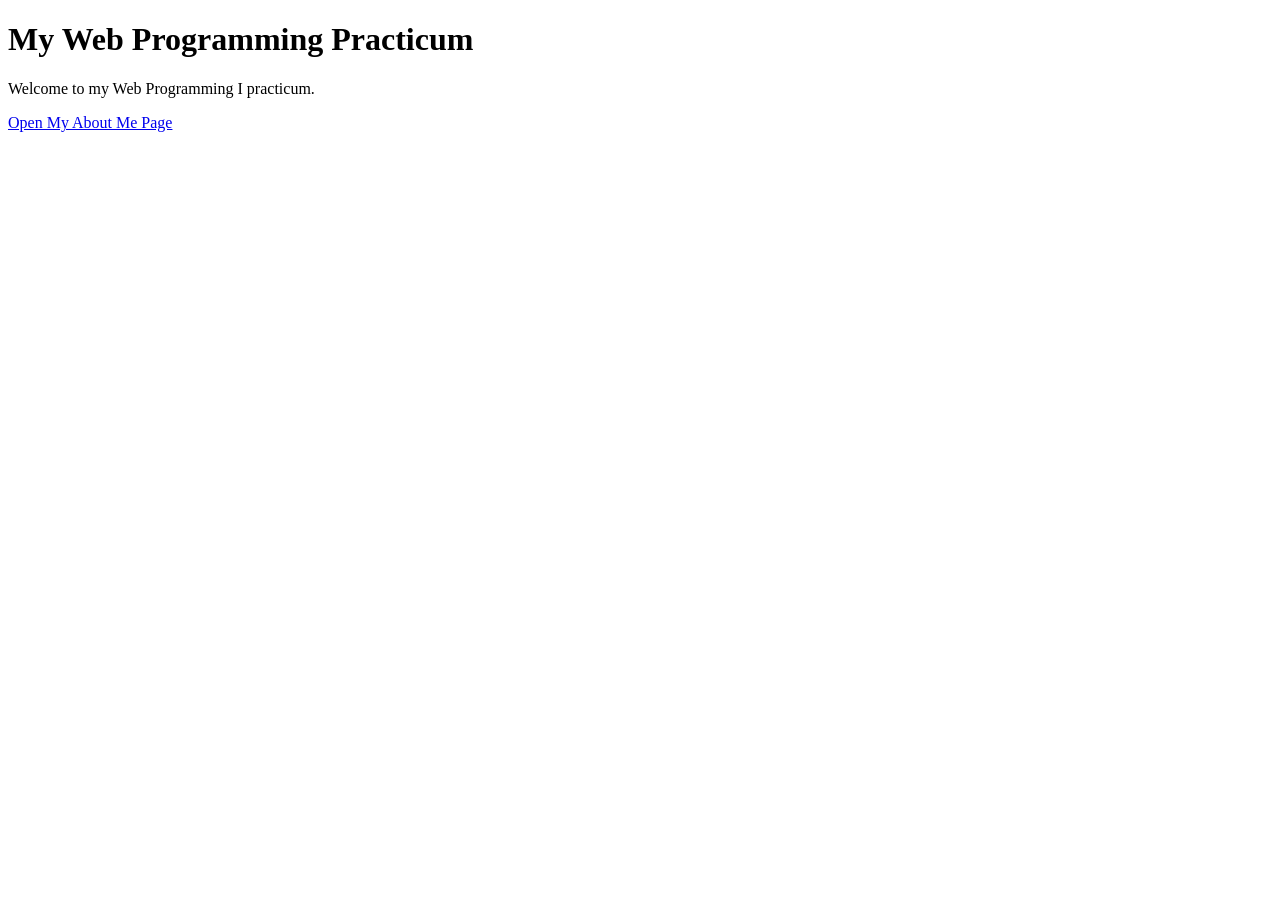
==== index.html @ 258aa241 "Add files via upload" ====
<!DOCTYPE html> 
<html lang="en"> 
    <head> 
        <meta charset="UTF-8"> 
        <meta name="viewport" content="width=device-width, initial-scale=1.0"> 
        <title>My Web Practicum</title> 
    </head> 
    <body> 
        <h1>My Web Programming Practicum</h1> 
        <p>Welcome to my Web Programming I practicum.</p> 
        <p> 
            <a href="AboutMeResponsive.html">Open My About Me Page</a> 
        </p> 
    </body> 
</html>
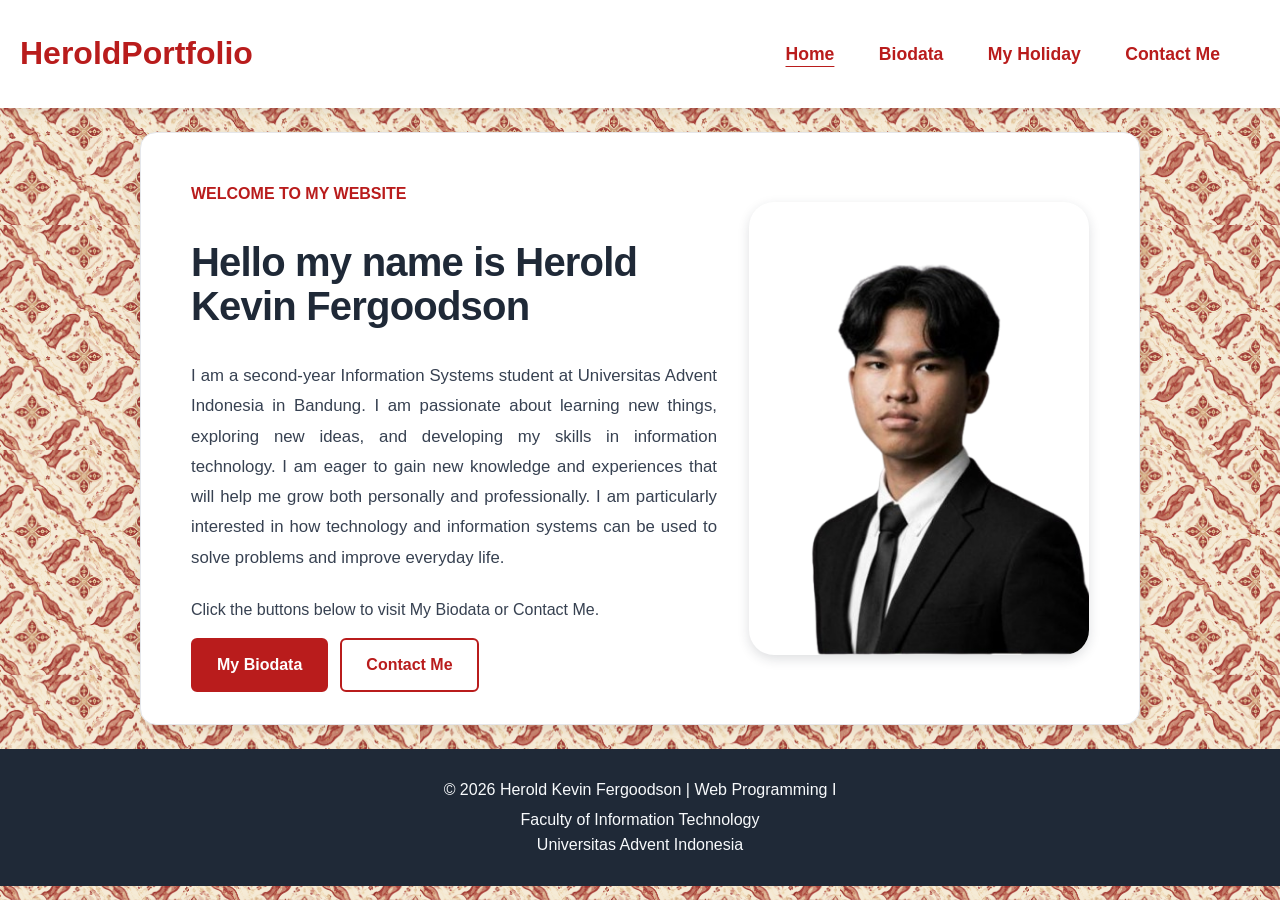
==== commit 3345c5e5: "Add files via upload" ====
--- a/index.html
+++ b/index.html
@@ -1,15 +1,54 @@
-<!DOCTYPE html> 
-<html lang="en"> 
-    <head> 
-        <meta charset="UTF-8"> 
-        <meta name="viewport" content="width=device-width, initial-scale=1.0"> 
-        <title>My Web Practicum</title> 
-    </head> 
-    <body> 
-        <h1>My Web Programming Practicum</h1> 
-        <p>Welcome to my Web Programming I practicum.</p> 
-        <p> 
-            <a href="AboutMeResponsive.html">Open My About Me Page</a> 
-        </p> 
-    </body> 
+<!DOCTYPE html>
+<html lang="en">
+<head>
+    <meta charset="UTF-8">
+    <meta name="viewport" content="width=device-width, initial-scale=1.0">
+    <title>HeroldPortfolio</title>
+    <link rel="stylesheet" href="style2.css">
+</head>
+<body>
+    <header>
+        <h1>HeroldPortfolio</h1>
+        <nav>
+            <a href="index.html" aria-current="page">Home</a>
+            <a href="Biodata.html">Biodata</a>
+            <a href="MyHoliday.html">My Holiday</a>
+            <a href="ContactMe.html">Contact Me</a>
+        </nav>
+    </header>
+
+    <main class="border">
+        <section class="HomePage">
+            <div class="Text">
+                <p class="Intro">WELCOME TO MY WEBSITE</p>
+                <h2 class="Name">Hello my name is Herold Kevin Fergoodson</h2>
+                <p class="Introduction">
+                    I am a second-year Information Systems student at Universitas Advent Indonesia in Bandung.
+                    I am passionate about learning new things, exploring new ideas, and developing my skills in
+                    information technology. I am eager to gain new knowledge and experiences that will help me grow
+                    both personally and professionally. I am particularly interested in how technology and information
+                    systems can be used to solve problems and improve everyday life.
+                </p>
+                <p>Click the buttons below to visit My Biodata or Contact Me.</p>
+                <div class="badge">
+                    <a href="Biodata.html" class="button1">My Biodata</a>
+                    <a href="ContactMe.html" class="button2">Contact Me</a>
+                </div>
+            </div>
+            <img
+                class="profile-photo"
+                src="Foto Kevin RBG.png"
+                alt="Foto Herold Kevin Fergoodson"
+            >
+        </section>
+    </main>
+
+    <footer>
+        <p>&copy; 2026 Herold Kevin Fergoodson | Web Programming I</p>
+        <p>
+            Faculty of Information Technology<br>
+            Universitas Advent Indonesia
+        </p>
+    </footer>
+</body>
 </html>
--- a/style2.css
+++ b/style2.css
@@ -0,0 +1,182 @@
+* {
+    box-sizing: border-box;
+}
+
+body {
+    margin: 0;
+    font-family: Arial, Helvetica, sans-serif;
+    font-size: 1rem;
+    line-height: 1.6;
+    color: #374151;
+    background-color: #F8FAFC;
+    background-image: url("BATIK.png");
+    background-repeat: repeat;
+    background-size: 420px auto;
+    background-attachment: fixed;
+}
+
+img {
+    max-width: 100%;
+    height: auto;
+    display: block;
+}
+
+header {
+    display: flex;
+    padding: 24px 20px;
+    color: #B91C1C;
+    justify-content: space-between;
+    align-items: center;
+    background-color: #FFFFFF;
+    box-shadow: 0 4px 12px rgba(31, 41, 55, 0.08);
+    flex-wrap: wrap;
+}
+
+header h1 {
+    margin: 0;
+    font-size: 2rem;
+}
+
+nav {
+    padding: 8px 20px;
+    text-align: right;
+}
+
+nav a {
+    display: inline-block;
+    margin: 4px 12px;
+    color: #B91C1C;
+    font-weight: bold;
+    text-decoration: none;
+    font-size: 1.1rem;
+}
+
+nav a:hover {
+    color: #991B1B;
+    text-decoration: underline;
+}
+
+nav a[aria-current="page"] {
+    text-decoration: underline;
+    text-underline-offset: 6px;
+}
+
+main {
+    width: 90%;
+    max-width: 1000px;
+    margin: 24px auto;
+}
+
+.border {
+    display: grid;
+    grid-template-columns: 1fr;
+    gap: 24px;
+}
+
+section {
+    padding: 24px;
+    background-color: #FFFFFF;
+    border: 1px solid #E5E7EB;
+    border-radius: 16px;
+    box-shadow: 0 4px 12px rgba(0, 0, 0, 0.08);
+}
+
+.HomePage {
+    display: flex;
+    flex-direction: column-reverse;
+    align-items: center;
+    gap: 2rem;
+    padding: 2rem 5%;
+}
+
+.Text {
+    flex: 1;
+}
+
+.Intro {
+    font-weight: 600;
+    color: #B91C1C;
+}
+
+.Name {
+    line-height: 1.1;
+    letter-spacing: -0.02em;
+    color: #1F2937;
+    font-size: clamp(1.75rem, 5vw, 2.5rem);
+    font-weight: 550;
+}
+
+.Introduction {
+    max-width: 58ch;
+    margin: 0 0 1.5rem;
+    font-size: 1.05rem;
+    line-height: 1.8;
+    color: #374151;
+    text-align: justify;
+    hyphens: auto;
+}
+
+.profile-photo {
+    width: 100%;
+    max-width: 340px;
+    aspect-ratio: 3 / 4;
+    object-fit: cover;
+    border-radius: 25px;
+    box-shadow: 0 4px 12px rgba(31, 41, 55, 0.15);
+}
+
+.HomePage .badge {
+    display: flex;
+    flex-wrap: wrap;
+    gap: 12px;
+}
+
+.button1,
+.button2 {
+    display: inline-block;
+    padding: 0.75rem 1.5rem;
+    border-radius: 6px;
+    text-decoration: none;
+    font-weight: bold;
+    border: 2px solid #B91C1C;
+}
+
+.button1 {
+    background-color: #B91C1C;
+    color: #FFFFFF;
+}
+
+.button1:hover {
+    background-color: #991B1B;
+}
+
+.button2 {
+    background-color: #FFFFFF;
+    color: #B91C1C;
+}
+
+.button2:hover {
+    background-color: #FEE2E2;
+}
+
+footer {
+    margin-top: 24px;
+    padding: 24px 20px;
+    background-color: #1F2937;
+    color: #F8FAFC;
+    text-align: center;
+}
+
+footer p {
+    margin: 4px 0;
+}
+
+@media (min-width: 768px) {
+    nav a {
+        margin: 8px 20px;
+    }
+
+    .HomePage {
+        flex-direction: row;
+    }
+}
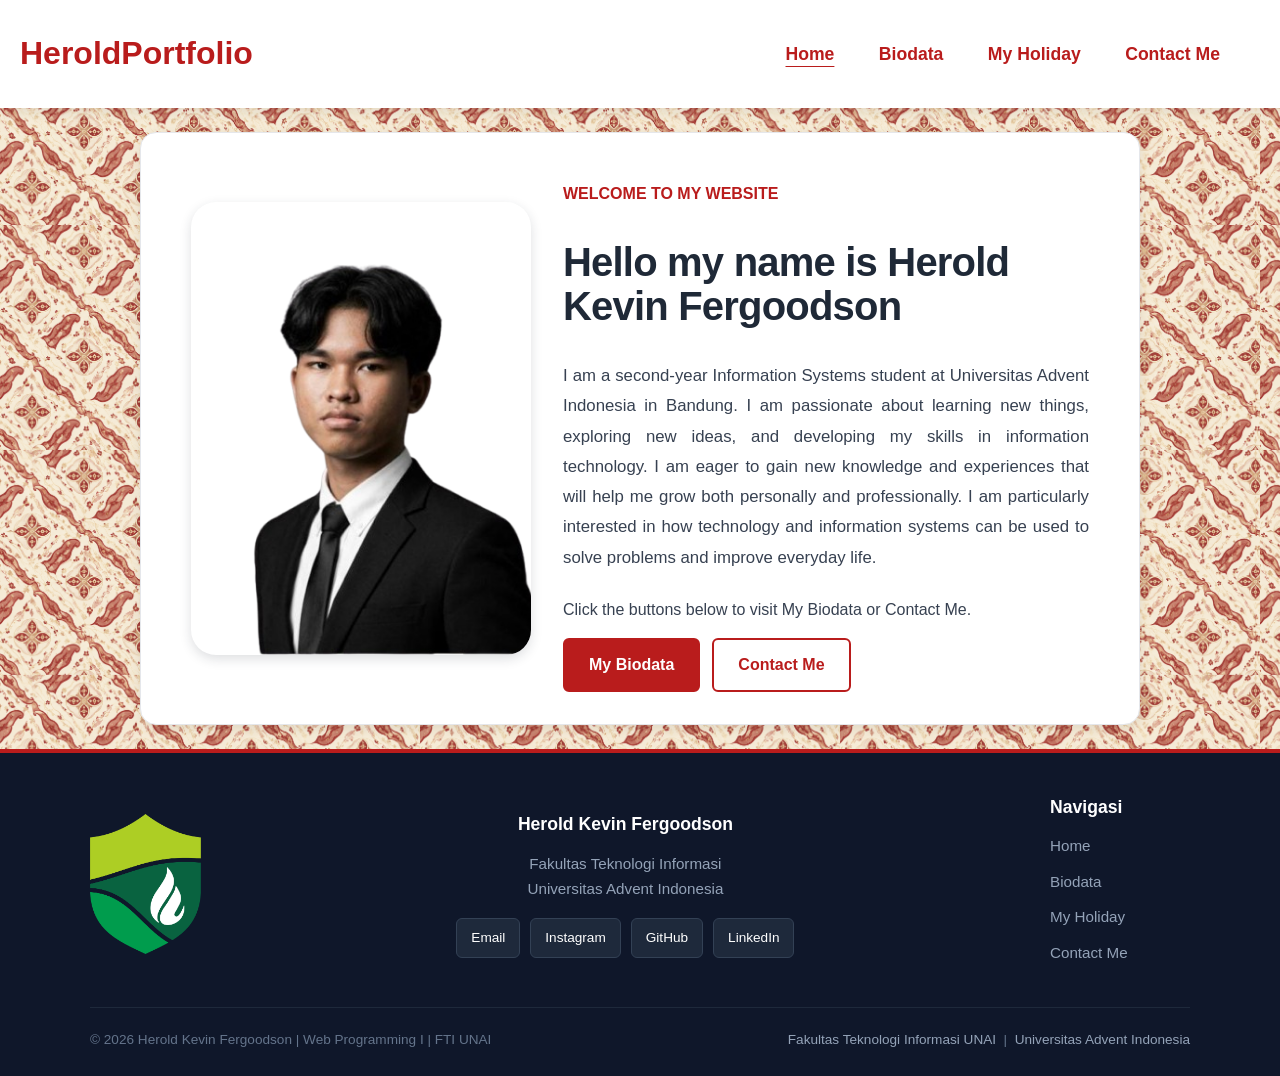
==== commit 905f8c11: "Add files via upload" ====
--- a/index.html
+++ b/index.html
@@ -8,7 +8,7 @@
 </head>
 <body>
     <header>
-        <h1>HeroldPortfolio</h1>
+        <h1><a href="index.html">HeroldPortfolio</a></h1>
         <nav>
             <a href="index.html" aria-current="page">Home</a>
             <a href="Biodata.html">Biodata</a>
@@ -43,12 +43,44 @@
         </section>
     </main>
 
-    <footer>
-        <p>&copy; 2026 Herold Kevin Fergoodson | Web Programming I</p>
+   <footer>
+    <div class="footer-isi">
+        <div class="footer-logo">
+            <img src="FTI.png" alt="Logo Fakultas Teknologi Informasi Universitas Advent Indonesia">
+        </div>
+
+        <div class="footer-tengah">
+            <h3>Herold Kevin Fergoodson</h3>
+            <p>Fakultas Teknologi Informasi<br>
+               Universitas Advent Indonesia<br>
+            </p>
+            <div class="footer-tombol">
+                <a href="mailto:2582009@unai.edu">Email</a>
+                <a href="https://www.instagram.com/kvnn_____/" target="_blank" rel="noopener">Instagram</a>
+                <a href="https://github.com/Herold-2582009" target="_blank" rel="noopener">GitHub</a>
+                <a href="https://www.linkedin.com/in/herold-kevin-fergoodson-a54214329/" target="_blank" rel="noopener">LinkedIn</a>
+            </div>
+        </div>
+
+        <div class="footer-kolom footer-nav">
+            <h3>Navigasi</h3>
+            <ul>
+                <li><a href="index.html">Home</a></li>
+                <li><a href="Biodata.html">Biodata</a></li>
+                <li><a href="MyHoliday.html">My Holiday</a></li>
+                <li><a href="ContactMe.html">Contact Me</a></li>
+            </ul>
+        </div>
+    </div>
+
+    <div class="footer-bawah">
+        <p>&copy; 2026 Herold Kevin Fergoodson | Web Programming I | FTI UNAI</p>
         <p>
-            Faculty of Information Technology<br>
-            Universitas Advent Indonesia
+            <a href="https://fti.unai.edu/" target="_blank" rel="noopener">Fakultas Teknologi Informasi UNAI</a>
+            &nbsp;|&nbsp;
+            <a href="https://unai.edu/" target="_blank" rel="noopener">Universitas Advent Indonesia</a>
         </p>
-    </footer>
+    </div>
+</footer>
 </body>
-</html>+</html>
--- a/style2.css
+++ b/style2.css
@@ -35,6 +35,12 @@
 header h1 {
     margin: 0;
     font-size: 2rem;
+    
+}
+
+a {
+    color: #B91C1C;
+    text-decoration: none;
 }
 
 nav {
@@ -161,22 +167,145 @@
 
 footer {
     margin-top: 24px;
-    padding: 24px 20px;
-    background-color: #1F2937;
-    color: #F8FAFC;
+    padding: 40px 20px 24px;
+    background-color: #0F172A;
+    border-top: 4px solid #B91C1C;
+    color: #94A3B8;
+    text-align: left;
+}
+ 
+.footer-isi {
+    display: flex;
+    flex-wrap: wrap;
+    justify-content: space-between;
+    align-items: center;
+    gap: 32px;
+    max-width: 1100px;
+    margin: 0 auto;
+}
+ 
+.footer-logo {
+    flex: 0 0 auto;
+}
+ 
+.footer-logo img {
+    width: auto;
+    height: 140px;
+}
+ 
+.footer-tengah {
+    flex: 1 1 320px;
     text-align: center;
 }
-
+ 
+.footer-kolom {
+    flex: 1 1 240px;
+}
+ 
+.footer-nav {
+    flex: 0 0 auto;
+    min-width: 140px;
+}
+ 
+footer h3 {
+    margin: 0 0 12px;
+    font-size: 1.1rem;
+    color: #FFFFFF;
+}
+ 
 footer p {
-    margin: 4px 0;
-}
-
+    margin: 0;
+    font-size: 0.95rem;
+    line-height: 1.7;
+}
+ 
+footer ul {
+    margin: 0;
+    padding: 0;
+    list-style: none;
+}
+ 
+footer li {
+    margin-bottom: 10px;
+}
+ 
+footer a {
+    color: #94A3B8;
+    font-size: 0.95rem;
+    text-decoration: none;
+}
+ 
+footer a:hover {
+    color: #FFFFFF;
+    text-decoration: underline;
+}
+ 
+.footer-tombol {
+    display: flex;
+    flex-wrap: wrap;
+    justify-content: center;
+    gap: 10px;
+    margin-top: 16px;
+}
+ 
+.footer-tombol a {
+    padding: 8px 14px;
+    background-color: #1E293B;
+    border: 1px solid #334155;
+    border-radius: 6px;
+    color: #FFFFFF;
+    font-size: 0.85rem;
+}
+ 
+.footer-tombol a:hover {
+    background-color: #334155;
+    text-decoration: none;
+}
+ 
+.footer-bawah {
+    display: flex;
+    flex-wrap: wrap;
+    justify-content: space-between;
+    gap: 8px 24px;
+    max-width: 1100px;
+    margin: 32px auto 0;
+    padding-top: 20px;
+    border-top: 1px solid #1E293B;
+}
+ 
+.footer-bawah p {
+    font-size: 0.85rem;
+    color: #64748B;
+}
+ 
+.footer-bawah a {
+    font-size: 0.85rem;
+}
+ 
 @media (min-width: 768px) {
     nav a {
         margin: 8px 20px;
     }
-
+ 
     .HomePage {
-        flex-direction: row;
-    }
-}+        flex-direction: row-reverse;
+    }
+ 
+    .profile-photo {
+        flex-shrink: 0;
+    }
+}
+ 
+@media (max-width: 767px) {
+    .footer-isi {
+        flex-direction: column;
+        align-items: center;
+        text-align: center;
+    }
+ 
+    .footer-bawah {
+        flex-direction: column;
+        text-align: center;
+    }
+}
+ 
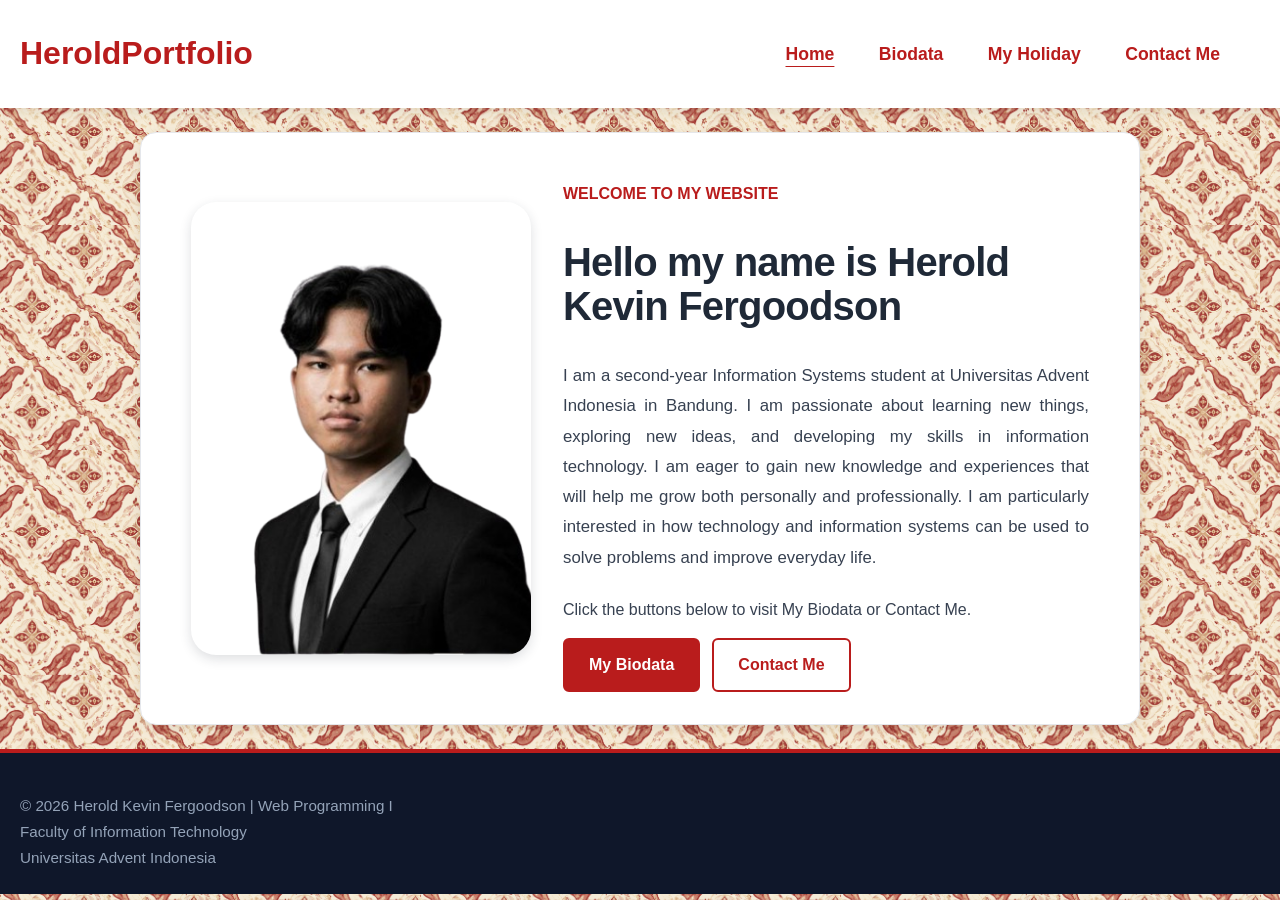
==== commit c478d08d: "Update index.html" ====
--- a/index.html
+++ b/index.html
@@ -8,7 +8,7 @@
 </head>
 <body>
     <header>
-        <h1><a href="index.html">HeroldPortfolio</a></h1>
+        <h1>HeroldPortfolio</h1>
         <nav>
             <a href="index.html" aria-current="page">Home</a>
             <a href="Biodata.html">Biodata</a>
@@ -43,44 +43,13 @@
         </section>
     </main>
 
-   <footer>
-    <div class="footer-isi">
-        <div class="footer-logo">
-            <img src="FTI.png" alt="Logo Fakultas Teknologi Informasi Universitas Advent Indonesia">
-        </div>
-
-        <div class="footer-tengah">
-            <h3>Herold Kevin Fergoodson</h3>
-            <p>Fakultas Teknologi Informasi<br>
-               Universitas Advent Indonesia<br>
-            </p>
-            <div class="footer-tombol">
-                <a href="mailto:2582009@unai.edu">Email</a>
-                <a href="https://www.instagram.com/kvnn_____/" target="_blank" rel="noopener">Instagram</a>
-                <a href="https://github.com/Herold-2582009" target="_blank" rel="noopener">GitHub</a>
-                <a href="https://www.linkedin.com/in/herold-kevin-fergoodson-a54214329/" target="_blank" rel="noopener">LinkedIn</a>
-            </div>
-        </div>
-
-        <div class="footer-kolom footer-nav">
-            <h3>Navigasi</h3>
-            <ul>
-                <li><a href="index.html">Home</a></li>
-                <li><a href="Biodata.html">Biodata</a></li>
-                <li><a href="MyHoliday.html">My Holiday</a></li>
-                <li><a href="ContactMe.html">Contact Me</a></li>
-            </ul>
-        </div>
-    </div>
-
-    <div class="footer-bawah">
-        <p>&copy; 2026 Herold Kevin Fergoodson | Web Programming I | FTI UNAI</p>
+    <footer>
+        
+        <p>&copy; 2026 Herold Kevin Fergoodson | Web Programming I</p>
         <p>
-            <a href="https://fti.unai.edu/" target="_blank" rel="noopener">Fakultas Teknologi Informasi UNAI</a>
-            &nbsp;|&nbsp;
-            <a href="https://unai.edu/" target="_blank" rel="noopener">Universitas Advent Indonesia</a>
+            Faculty of Information Technology<br>
+            Universitas Advent Indonesia
         </p>
-    </div>
-</footer>
+    </footer>
 </body>
 </html>
--- a/style2.css
+++ b/style2.css
@@ -281,7 +281,36 @@
 .footer-bawah a {
     font-size: 0.85rem;
 }
- 
+
+.content-grid {
+    display: grid;
+    grid-template-columns: minmax(0, 1fr);
+    gap: 24px;
+}
+
+section {
+    min-width: 0;
+}
+
+.table-container {
+    border: 1px solid #E5E7EB;
+    border-radius: 8px;
+    padding: 20px;
+}
+
+table {
+    width: 100%;
+    border-collapse: collapse;
+    table-layout: fixed;
+}
+
+th,
+td {
+    padding: 12px;
+    border: 1px solid #E5E7EB;
+    text-align: left;
+    overflow-wrap: anywhere;
+}
 @media (min-width: 768px) {
     nav a {
         margin: 8px 20px;
@@ -308,4 +337,29 @@
         text-align: center;
     }
 }
- +
+@media (max-width: 560px) {
+    section {
+        padding: 16px;
+    }
+
+    .table-container {
+        padding: 8px;
+    }
+
+    th,
+    td {
+        padding: 6px;
+        font-size: 0.8rem;
+    }
+
+    th:nth-child(1),
+    td:nth-child(1) {
+        width: 18%;
+    }
+
+    caption {
+        font-size: 0.9rem;
+    }
+}
+ 
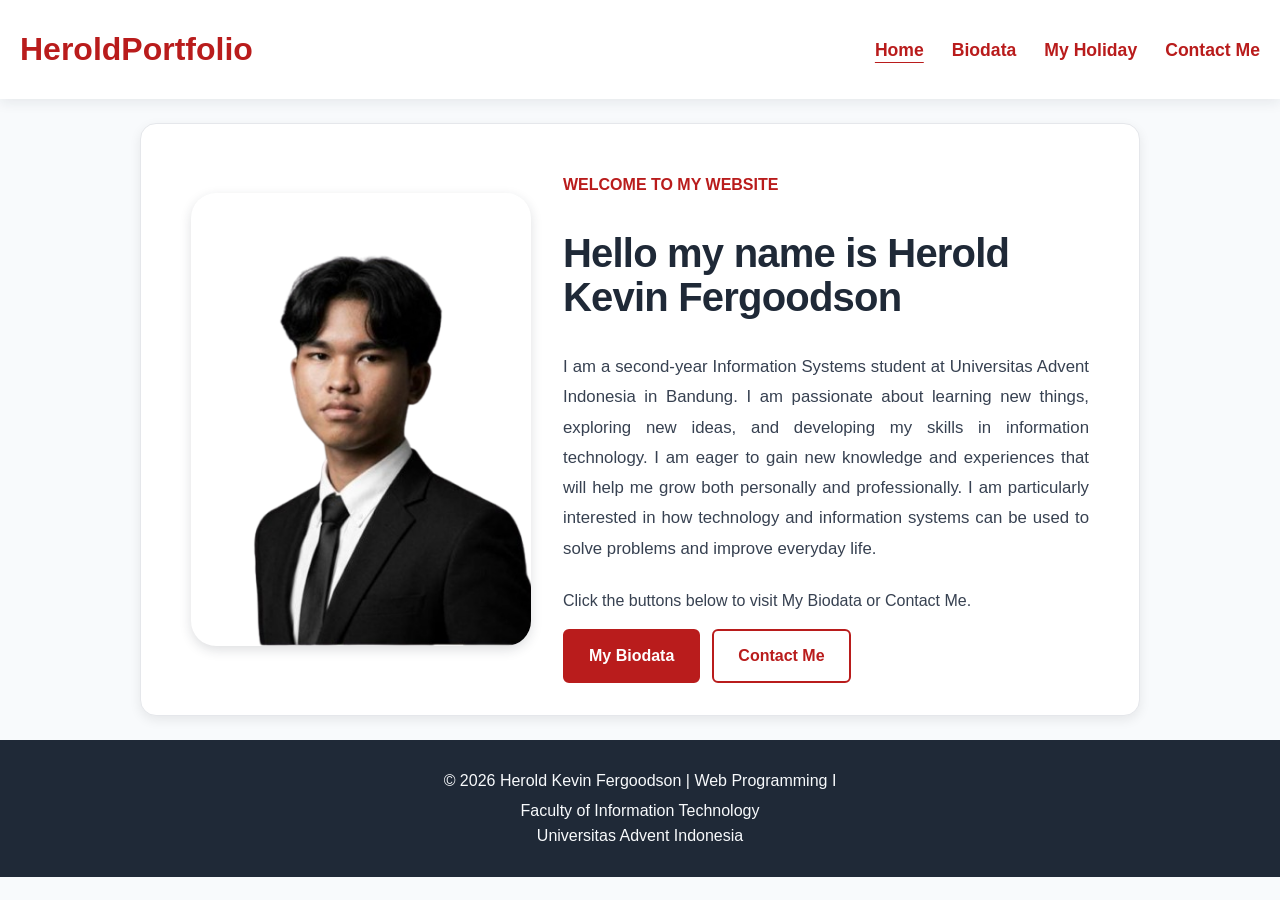
==== commit 772ab0ca: "Update index.html" ====
--- a/index.html
+++ b/index.html
@@ -7,6 +7,7 @@
     <link rel="stylesheet" href="style2.css">
 </head>
 <body>
+    <!-- header sama di semua halaman -->
     <header>
         <h1>HeroldPortfolio</h1>
         <nav>
@@ -17,6 +18,7 @@
         </nav>
     </header>
 
+    <!-- hero: foto, nama, perkenalan, dan tombol -->
     <main class="border">
         <section class="HomePage">
             <div class="Text">
@@ -37,14 +39,14 @@
             </div>
             <img
                 class="profile-photo"
-                src="Foto Kevin RBG.png"
+                src="fotokevinrbg.png"
                 alt="Foto Herold Kevin Fergoodson"
             >
         </section>
     </main>
 
+    <!-- footer sama semua di setiap halaman -->
     <footer>
-        
         <p>&copy; 2026 Herold Kevin Fergoodson | Web Programming I</p>
         <p>
             Faculty of Information Technology<br>
--- a/style2.css
+++ b/style2.css
@@ -23,38 +23,39 @@
 
 header {
     display: flex;
-    padding: 24px 20px;
-    color: #B91C1C;
+    flex-wrap: wrap;
     justify-content: space-between;
     align-items: center;
+    gap: 12px 24px;
+    padding: 24px 20px;
     background-color: #FFFFFF;
     box-shadow: 0 4px 12px rgba(31, 41, 55, 0.08);
-    flex-wrap: wrap;
 }
 
 header h1 {
     margin: 0;
     font-size: 2rem;
-    
-}
-
-a {
-    color: #B91C1C;
+    color: #B91C1C;
+}
+
+header h1 a {
+    color: inherit;
     text-decoration: none;
 }
 
 nav {
-    padding: 8px 20px;
-    text-align: right;
+    display: flex;
+    flex-wrap: wrap;
+    justify-content: flex-end;
+    gap: 8px 28px;
+    padding: 0;
 }
 
 nav a {
-    display: inline-block;
-    margin: 4px 12px;
     color: #B91C1C;
     font-weight: bold;
+    font-size: 1.1rem;
     text-decoration: none;
-    font-size: 1.1rem;
 }
 
 nav a:hover {
@@ -75,7 +76,7 @@
 
 .border {
     display: grid;
-    grid-template-columns: 1fr;
+    grid-template-columns: minmax(0, 1fr);
     gap: 24px;
 }
 
@@ -89,14 +90,15 @@
 
 .HomePage {
     display: flex;
-    flex-direction: column-reverse;
+    flex-direction: column;
     align-items: center;
-    gap: 2rem;
-    padding: 2rem 5%;
+    gap: 24px;
+    padding: 24px 20px;
 }
 
 .Text {
     flex: 1;
+    min-width: 0;
 }
 
 .Intro {
@@ -115,16 +117,16 @@
 .Introduction {
     max-width: 58ch;
     margin: 0 0 1.5rem;
-    font-size: 1.05rem;
+    font-size: 1rem;
     line-height: 1.8;
     color: #374151;
-    text-align: justify;
-    hyphens: auto;
-}
-
+    text-align: left;
+    overflow-wrap: anywhere;
+}
 .profile-photo {
+    order: -1;
     width: 100%;
-    max-width: 340px;
+    max-width: 280px;
     aspect-ratio: 3 / 4;
     object-fit: cover;
     border-radius: 25px;
@@ -167,199 +169,52 @@
 
 footer {
     margin-top: 24px;
-    padding: 40px 20px 24px;
-    background-color: #0F172A;
-    border-top: 4px solid #B91C1C;
-    color: #94A3B8;
-    text-align: left;
-}
- 
-.footer-isi {
-    display: flex;
-    flex-wrap: wrap;
-    justify-content: space-between;
-    align-items: center;
-    gap: 32px;
-    max-width: 1100px;
-    margin: 0 auto;
-}
- 
-.footer-logo {
-    flex: 0 0 auto;
-}
- 
-.footer-logo img {
-    width: auto;
-    height: 140px;
-}
- 
-.footer-tengah {
-    flex: 1 1 320px;
+    padding: 24px 20px;
+    background-color: #1F2937;
+    color: #F8FAFC;
     text-align: center;
 }
- 
-.footer-kolom {
-    flex: 1 1 240px;
-}
- 
-.footer-nav {
-    flex: 0 0 auto;
-    min-width: 140px;
-}
- 
-footer h3 {
-    margin: 0 0 12px;
-    font-size: 1.1rem;
-    color: #FFFFFF;
-}
- 
+
 footer p {
-    margin: 0;
-    font-size: 0.95rem;
-    line-height: 1.7;
-}
- 
-footer ul {
-    margin: 0;
-    padding: 0;
-    list-style: none;
-}
- 
-footer li {
-    margin-bottom: 10px;
-}
- 
-footer a {
-    color: #94A3B8;
-    font-size: 0.95rem;
-    text-decoration: none;
-}
- 
-footer a:hover {
-    color: #FFFFFF;
-    text-decoration: underline;
-}
- 
-.footer-tombol {
-    display: flex;
-    flex-wrap: wrap;
-    justify-content: center;
-    gap: 10px;
-    margin-top: 16px;
-}
- 
-.footer-tombol a {
-    padding: 8px 14px;
-    background-color: #1E293B;
-    border: 1px solid #334155;
-    border-radius: 6px;
-    color: #FFFFFF;
-    font-size: 0.85rem;
-}
- 
-.footer-tombol a:hover {
-    background-color: #334155;
-    text-decoration: none;
-}
- 
-.footer-bawah {
-    display: flex;
-    flex-wrap: wrap;
-    justify-content: space-between;
-    gap: 8px 24px;
-    max-width: 1100px;
-    margin: 32px auto 0;
-    padding-top: 20px;
-    border-top: 1px solid #1E293B;
-}
- 
-.footer-bawah p {
-    font-size: 0.85rem;
-    color: #64748B;
-}
- 
-.footer-bawah a {
-    font-size: 0.85rem;
-}
-
-.content-grid {
-    display: grid;
-    grid-template-columns: minmax(0, 1fr);
-    gap: 24px;
-}
-
-section {
-    min-width: 0;
-}
-
-.table-container {
-    border: 1px solid #E5E7EB;
-    border-radius: 8px;
-    padding: 20px;
-}
-
-table {
-    width: 100%;
-    border-collapse: collapse;
-    table-layout: fixed;
-}
-
-th,
-td {
-    padding: 12px;
-    border: 1px solid #E5E7EB;
-    text-align: left;
-    overflow-wrap: anywhere;
-}
+    margin: 4px 0;
+}
+@media (max-width: 767px) {
+    header {
+        flex-direction: column;
+        justify-content: center;
+        text-align: center;
+    }
+
+    nav {
+        justify-content: center;
+        gap: 8px 18px;
+    }
+
+    nav a {
+        font-size: 1rem;
+    }
+
+    .HomePage .badge {
+        justify-content: center;
+    }
+}
+
 @media (min-width: 768px) {
-    nav a {
-        margin: 8px 20px;
-    }
- 
     .HomePage {
-        flex-direction: row-reverse;
-    }
- 
+        flex-direction: row;
+        gap: 2rem;
+        padding: 2rem 5%;
+    }
+
     .profile-photo {
         flex-shrink: 0;
-    }
-}
- 
-@media (max-width: 767px) {
-    .footer-isi {
-        flex-direction: column;
-        align-items: center;
-        text-align: center;
-    }
- 
-    .footer-bawah {
-        flex-direction: column;
-        text-align: center;
-    }
-}
-
-@media (max-width: 560px) {
-    section {
-        padding: 16px;
-    }
-
-    .table-container {
-        padding: 8px;
-    }
-
-    th,
-    td {
-        padding: 6px;
-        font-size: 0.8rem;
-    }
-
-    th:nth-child(1),
-    td:nth-child(1) {
-        width: 18%;
-    }
-
-    caption {
-        font-size: 0.9rem;
-    }
-}
- 
+        width: 340px;
+        max-width: 340px;
+    }
+
+    .Introduction {
+        font-size: 1.05rem;
+        text-align: justify;
+        hyphens: auto;
+    }
+}
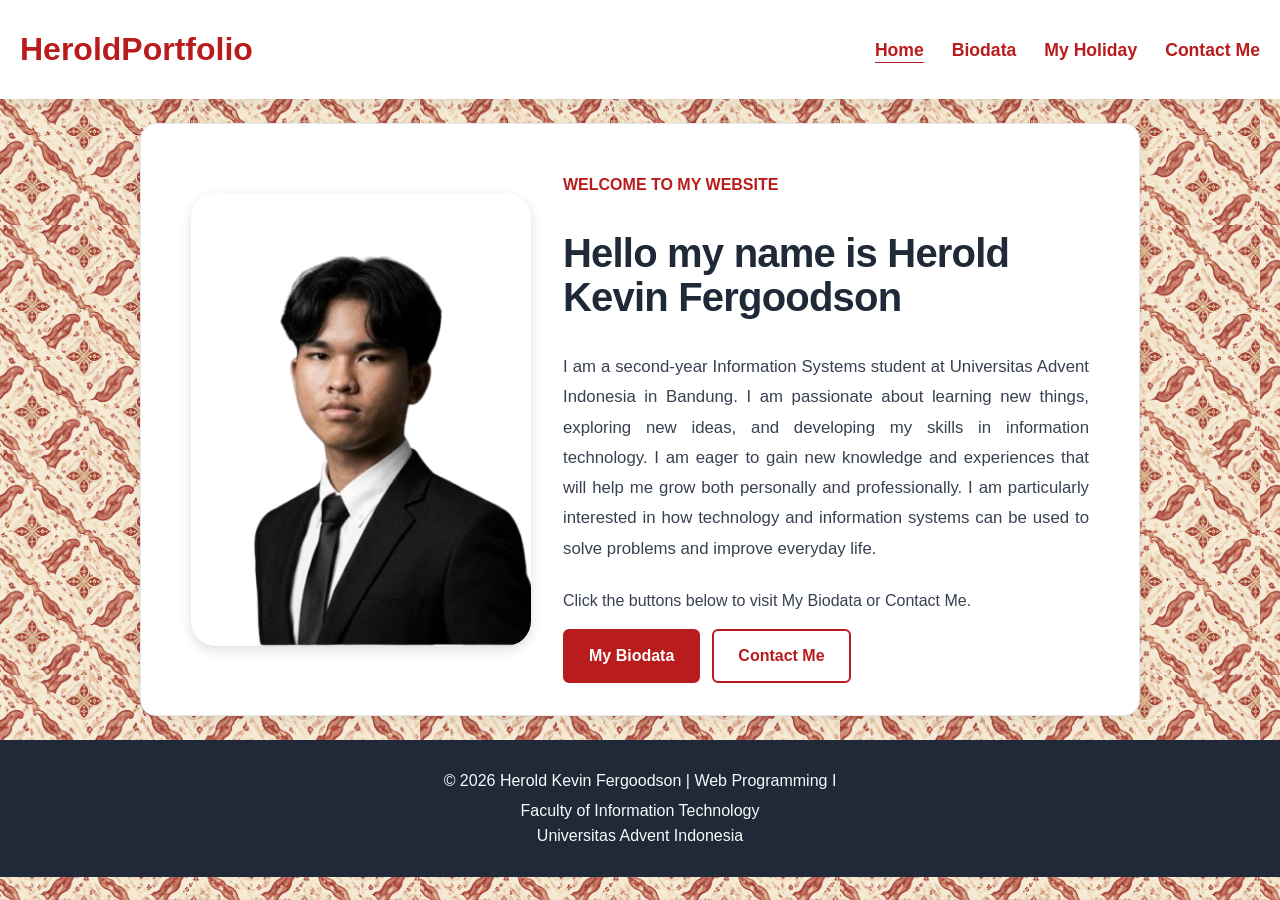
==== commit 9fc4667a: "Update index.html" ====
--- a/index.html
+++ b/index.html
@@ -12,9 +12,9 @@
         <h1>HeroldPortfolio</h1>
         <nav>
             <a href="index.html" aria-current="page">Home</a>
-            <a href="Biodata.html">Biodata</a>
-            <a href="MyHoliday.html">My Holiday</a>
-            <a href="ContactMe.html">Contact Me</a>
+            <a href="biodata.html">Biodata</a>
+            <a href="myholiday.html">My Holiday</a>
+            <a href="contactme.html">Contact Me</a>
         </nav>
     </header>
 
@@ -33,8 +33,8 @@
                 </p>
                 <p>Click the buttons below to visit My Biodata or Contact Me.</p>
                 <div class="badge">
-                    <a href="Biodata.html" class="button1">My Biodata</a>
-                    <a href="ContactMe.html" class="button2">Contact Me</a>
+                    <a href="biodata.html" class="button1">My Biodata</a>
+                    <a href="contactme.html" class="button2">Contact Me</a>
                 </div>
             </div>
             <img
--- a/style2.css
+++ b/style2.css
@@ -9,7 +9,7 @@
     line-height: 1.6;
     color: #374151;
     background-color: #F8FAFC;
-    background-image: url("BATIK.png");
+    background-image: url("background.png");
     background-repeat: repeat;
     background-size: 420px auto;
     background-attachment: fixed;
